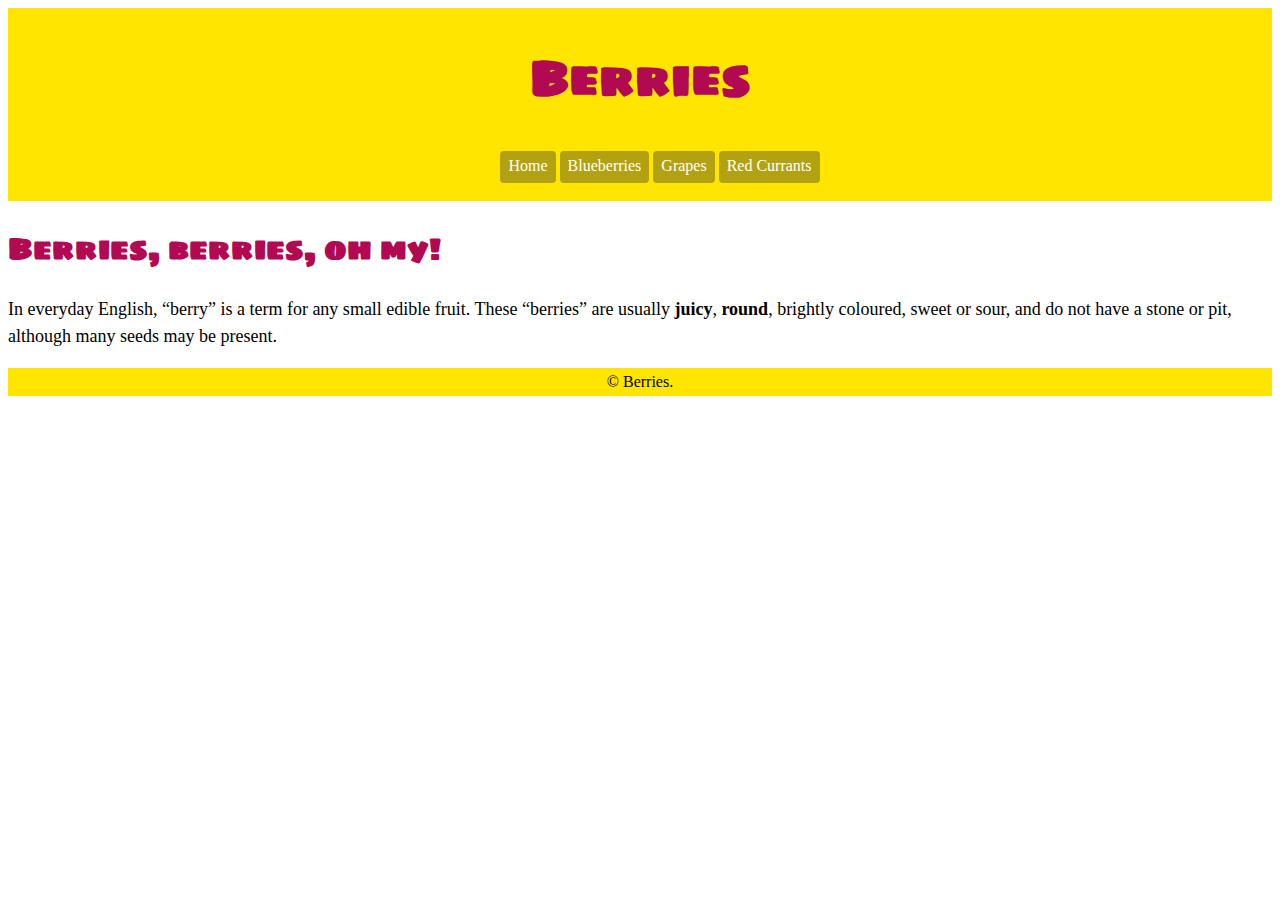
==== index.html @ 70d4559b "Fix the padding" ====
<!DOCTYPE html>
<html lang="en-ca">
<head>
  <meta charset="utf-8">
  <title>Berries</title>
  <link href="css/main.css" rel="stylesheet">
  <link href="https://fonts.googleapis.com/css?family=Sigmar+One" rel="stylesheet">
</head>
<body>
  <header>
    <h1>Berries</h1>
    <nav>
      <ul class="nav">
        <li><a href="index.html">Home</a></li>
        <li><a href="blueberries.html">Blueberries</a></li>
        <li><a href="grapes.html">Grapes</a></li>
        <li><a href="redcurrants.html">Red Currants</a></li>
      </ul>
    </nav>
  </header>

  <h2>Berries, berries, oh my!</h2>
  <p>In everyday English, “berry” is a term for any small edible fruit. These “berries” are usually <b>juicy</b>, <b>round</b>, brightly coloured, sweet or sour, and do not have a stone or pit, although many seeds may be present.</p>

  <footer>© Berries.</footer>
</body>
</html>
---- css/main.css ----
html {
  box-sizing
  font-family: Georgia serif;
  line-height: 1.5;
}

h1 {
  font-family: Sigmar One;
  color: #b20953;
  font-size: 3rem;
}

h2 {
  font-family: Sigmar One;
  color: #b20953;
  font-size: 1.8785rem;
}

p {
  font-family: Georgia;
  font-size: 1.125rem;
}

header {
  background-color: #ffe500;
  border: 2px solid #ffe500;
  height: 20%;
  text-align: center;
}

nav ul {
  text-align: center;
  margin-top: .1em;
  list-style-type: none;
}

nav li {
  display: inline;
}

nav a {
  display: inline-block;
  margin-top: .3em;
  padding: .2em .5em .3em;
  text-decoration: none;
  color: #fff;
  background-color: #b2a212;
  font-size: 1em;
  border-radius: 4px;
  corner-
}

nav a:hover {
  background-color: #b20953;
}

footer {
  background-color: #ffe500;
  border: 2px solid #ffe500;
  height: 20%;
  text-align: center;
}
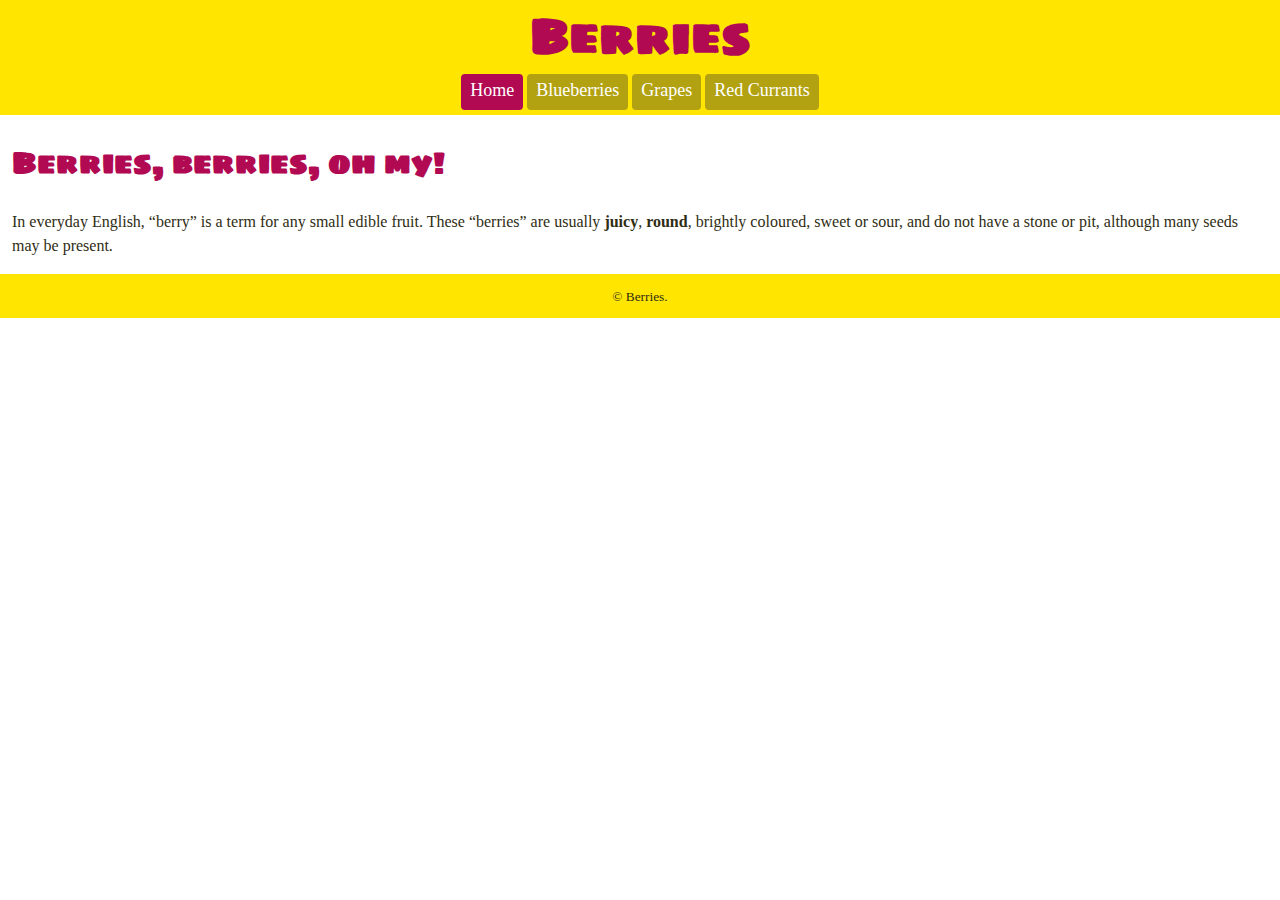
==== commit ef3f9c93: "Fix the padding" ====
--- a/index.html
+++ b/index.html
@@ -3,6 +3,7 @@
 <head>
   <meta charset="utf-8">
   <title>Berries</title>
+  <meta name="viewport" content="width=device-width,initial-scale=1">
   <link href="css/main.css" rel="stylesheet">
   <link href="https://fonts.googleapis.com/css?family=Sigmar+One" rel="stylesheet">
 </head>
@@ -11,17 +12,21 @@
     <h1>Berries</h1>
     <nav>
       <ul class="nav">
-        <li><a href="index.html">Home</a></li>
+        <li><a class="current" href="index.html">Home</a></li>
         <li><a href="blueberries.html">Blueberries</a></li>
         <li><a href="grapes.html">Grapes</a></li>
-        <li><a href="redcurrants.html">Red Currants</a></li>
+        <li><a href="red-currants.html">Red Currants</a></li>
       </ul>
     </nav>
   </header>
 
-  <h2>Berries, berries, oh my!</h2>
-  <p>In everyday English, “berry” is a term for any small edible fruit. These “berries” are usually <b>juicy</b>, <b>round</b>, brightly coloured, sweet or sour, and do not have a stone or pit, although many seeds may be present.</p>
+  <main>
+    <h2>Berries, berries, oh my!</h2>
+    <p>In everyday English, “berry” is a term for any small edible fruit. These “berries” are usually <b>juicy</b>, <b>round</b>, brightly coloured, sweet or sour, and do not have a stone or pit, although many seeds may be present.</p>
+  </main>
 
-  <footer>© Berries.</footer>
+  <footer>
+    <small>© Berries.</small>
+  </footer>
 </body>
 </html>
--- a/css/main.css
+++ b/css/main.css
@@ -1,37 +1,53 @@
 html {
-  box-sizing
-  font-family: Georgia serif;
+  box-sizing: border-box;
+  font-family: Georgia, serif;
   line-height: 1.5;
+  color: #2f2d13;
+  background-color: white;
+}
+
+*, *::before, *::after {
+  box-sizing: inherit;
+}
+
+body {
+  margin: 0;
+}
+
+img {
+  width: 100%;
+  display: block;
+}
+
+header {
+  background-color: #ffe500;
+  text-align: center;
 }
 
 h1 {
-  font-family: Sigmar One;
+  font-family: "Sigmar One";
   color: #b20953;
   font-size: 3rem;
+  margin: 0;
 }
 
 h2 {
-  font-family: Sigmar One;
+  font-family: "Sigmar One";
   color: #b20953;
   font-size: 1.8785rem;
 }
 
 p {
   font-family: Georgia;
-  font-size: 1.125rem;
-}
-
-header {
-  background-color: #ffe500;
-  border: 2px solid #ffe500;
-  height: 20%;
-  text-align: center;
+  font-size: 1rem;
 }
 
 nav ul {
   text-align: center;
   margin-top: .1em;
+  margin-bottom: 1.3em;
   list-style-type: none;
+  padding: 0;
 }
 
 nav li {
@@ -40,23 +56,38 @@
 
 nav a {
   display: inline-block;
-  margin-top: .3em;
+  margin-bottom: .3em;
   padding: .2em .5em .3em;
   text-decoration: none;
   color: #fff;
   background-color: #b2a212;
-  font-size: 1em;
+  font-size: 1.125em;
   border-radius: 4px;
-  corner-
+}
+
+nav .current {
+  background-color: #b20953;
+}
+
+main {
+  padding-left: .75em;
+  padding-right: .75em;
 }
 
 nav a:hover {
-  background-color: #b20953;
+  background-color: #cc1465;
 }
 
 footer {
   background-color: #ffe500;
   border: 2px solid #ffe500;
-  height: 20%;
   text-align: center;
+  padding: .5em;
 }
+
+.center {
+  display: block;
+  margin-left: auto;
+  margin-right: auto;
+  width: 50%;
+}
